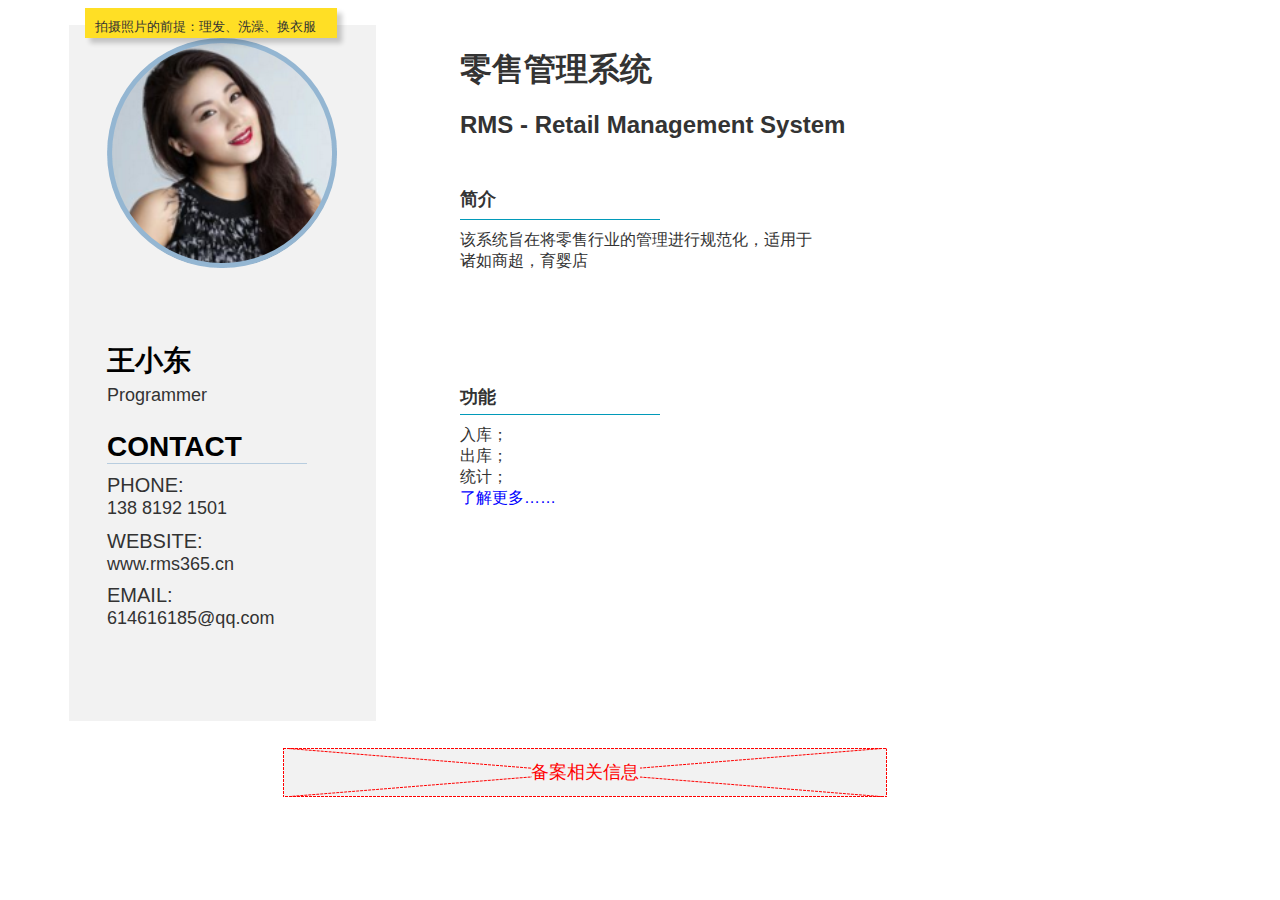
==== rms365主站/index.html @ 16061398 "666" ====
﻿<!DOCTYPE html>
<html>
  <head>
    <title>index</title>
    <meta http-equiv="X-UA-Compatible" content="IE=edge"/>
    <meta http-equiv="content-type" content="text/html; charset=utf-8"/>
    <meta name="apple-mobile-web-app-capable" content="yes"/>
    <link href="resources/css/jquery-ui-themes.css" type="text/css" rel="stylesheet"/>
    <link href="resources/css/axure_rp_page.css" type="text/css" rel="stylesheet"/>
    <link href="data/styles.css" type="text/css" rel="stylesheet"/>
    <link href="files/index/styles.css" type="text/css" rel="stylesheet"/>
    <script src="resources/scripts/jquery-1.7.1.min.js"></script>
    <script src="resources/scripts/jquery-ui-1.8.10.custom.min.js"></script>
    <script src="resources/scripts/axure/axQuery.js"></script>
    <script src="resources/scripts/axure/globals.js"></script>
    <script src="resources/scripts/axutils.js"></script>
    <script src="resources/scripts/axure/annotation.js"></script>
    <script src="resources/scripts/axure/axQuery.std.js"></script>
    <script src="resources/scripts/axure/doc.js"></script>
    <script src="data/document.js"></script>
    <script src="resources/scripts/messagecenter.js"></script>
    <script src="resources/scripts/axure/events.js"></script>
    <script src="resources/scripts/axure/recording.js"></script>
    <script src="resources/scripts/axure/action.js"></script>
    <script src="resources/scripts/axure/expr.js"></script>
    <script src="resources/scripts/axure/geometry.js"></script>
    <script src="resources/scripts/axure/flyout.js"></script>
    <script src="resources/scripts/axure/ie.js"></script>
    <script src="resources/scripts/axure/model.js"></script>
    <script src="resources/scripts/axure/repeater.js"></script>
    <script src="resources/scripts/axure/sto.js"></script>
    <script src="resources/scripts/axure/utils.temp.js"></script>
    <script src="resources/scripts/axure/variables.js"></script>
    <script src="resources/scripts/axure/drag.js"></script>
    <script src="resources/scripts/axure/move.js"></script>
    <script src="resources/scripts/axure/visibility.js"></script>
    <script src="resources/scripts/axure/style.js"></script>
    <script src="resources/scripts/axure/adaptive.js"></script>
    <script src="resources/scripts/axure/tree.js"></script>
    <script src="resources/scripts/axure/init.temp.js"></script>
    <script src="files/index/data.js"></script>
    <script src="resources/scripts/axure/legacy.js"></script>
    <script src="resources/scripts/axure/viewer.js"></script>
    <script src="resources/scripts/axure/math.js"></script>
    <script type="text/javascript">
      $axure.utils.getTransparentGifPath = function() { return 'resources/images/transparent.gif'; };
      $axure.utils.getOtherPath = function() { return 'resources/Other.html'; };
      $axure.utils.getReloadPath = function() { return 'resources/reload.html'; };
    </script>
  </head>
  <body>
    <div id="base" class="">

      <!-- Unnamed (矩形) -->
      <div id="u0" class="ax_default box_2">
        <div id="u0_div" class=""></div>
        <!-- Unnamed () -->
        <div id="u1" class="text" style="display:none; visibility: hidden">
          <p><span></span></p>
        </div>
      </div>

      <!-- Unnamed (图片) -->
      <div id="u2" class="ax_default image">
        <img id="u2_img" class="img " src="images/index/u2.png"/>
        <!-- Unnamed () -->
        <div id="u3" class="text" style="display:none; visibility: hidden">
          <p><span></span></p>
        </div>
      </div>

      <!-- Unnamed (矩形) -->
      <div id="u4" class="ax_default label">
        <div id="u4_div" class=""></div>
        <!-- Unnamed () -->
        <div id="u5" class="text">
          <p><span>王小东</span></p>
        </div>
      </div>

      <!-- Unnamed (矩形) -->
      <div id="u6" class="ax_default label">
        <div id="u6_div" class=""></div>
        <!-- Unnamed () -->
        <div id="u7" class="text">
          <p><span>Programmer</span></p>
        </div>
      </div>

      <!-- Unnamed (矩形) -->
      <div id="u8" class="ax_default label">
        <div id="u8_div" class=""></div>
        <!-- Unnamed () -->
        <div id="u9" class="text">
          <p><span>CONTACT</span></p>
        </div>
      </div>

      <!-- Unnamed (矩形) -->
      <div id="u10" class="ax_default label">
        <div id="u10_div" class=""></div>
        <!-- Unnamed () -->
        <div id="u11" class="text">
          <p><span>PHONE:</span></p>
        </div>
      </div>

      <!-- Unnamed (矩形) -->
      <div id="u12" class="ax_default label">
        <div id="u12_div" class=""></div>
        <!-- Unnamed () -->
        <div id="u13" class="text">
          <p><span>138 8192 1501</span></p>
        </div>
      </div>

      <!-- Unnamed (矩形) -->
      <div id="u14" class="ax_default label">
        <div id="u14_div" class=""></div>
        <!-- Unnamed () -->
        <div id="u15" class="text">
          <p><span>WEBSITE:</span></p>
        </div>
      </div>

      <!-- Unnamed (矩形) -->
      <div id="u16" class="ax_default label">
        <div id="u16_div" class=""></div>
        <!-- Unnamed () -->
        <div id="u17" class="text">
          <p><span>www.rms365.cn</span></p>
        </div>
      </div>

      <!-- Unnamed (矩形) -->
      <div id="u18" class="ax_default label">
        <div id="u18_div" class=""></div>
        <!-- Unnamed () -->
        <div id="u19" class="text">
          <p><span>EMAIL:</span></p>
        </div>
      </div>

      <!-- Unnamed (矩形) -->
      <div id="u20" class="ax_default label">
        <div id="u20_div" class=""></div>
        <!-- Unnamed () -->
        <div id="u21" class="text">
          <p><span>614616185@qq.com</span></p>
        </div>
      </div>

      <!-- Unnamed (水平线) -->
      <div id="u22" class="ax_default line">
        <img id="u22_img" class="img " src="images/index/u22.png"/>
        <!-- Unnamed () -->
        <div id="u23" class="text" style="display:none; visibility: hidden">
          <p><span></span></p>
        </div>
      </div>

      <!-- Unnamed (矩形) -->
      <div id="u24" class="ax_default _一级标题">
        <div id="u24_div" class=""></div>
        <!-- Unnamed () -->
        <div id="u25" class="text">
          <p><span>零售管理系统</span></p>
        </div>
      </div>

      <!-- Unnamed (矩形) -->
      <div id="u26" class="ax_default _二级标题">
        <div id="u26_div" class=""></div>
        <!-- Unnamed () -->
        <div id="u27" class="text">
          <p><span>RMS - Retail Management System</span></p>
        </div>
      </div>

      <!-- Unnamed (矩形) -->
      <div id="u28" class="ax_default _三级标题">
        <div id="u28_div" class=""></div>
        <!-- Unnamed () -->
        <div id="u29" class="text">
          <p><span>简介</span></p>
        </div>
      </div>

      <!-- Unnamed (矩形) -->
      <div id="u30" class="ax_default _文本段落">
        <div id="u30_div" class=""></div>
        <!-- Unnamed () -->
        <div id="u31" class="text">
          <p><span>该系统旨在将零售行业的管理进行规范化，适用于诸如商超，育婴店</span></p>
        </div>
      </div>

      <!-- Unnamed (水平线) -->
      <div id="u32" class="ax_default line">
        <img id="u32_img" class="img " src="images/index/u32.png"/>
        <!-- Unnamed () -->
        <div id="u33" class="text" style="display:none; visibility: hidden">
          <p><span></span></p>
        </div>
      </div>

      <!-- Unnamed (矩形) -->
      <div id="u34" class="ax_default _三级标题">
        <div id="u34_div" class=""></div>
        <!-- Unnamed () -->
        <div id="u35" class="text">
          <p><span>功能</span></p>
        </div>
      </div>

      <!-- Unnamed (水平线) -->
      <div id="u36" class="ax_default line">
        <img id="u36_img" class="img " src="images/index/u32.png"/>
        <!-- Unnamed () -->
        <div id="u37" class="text" style="display:none; visibility: hidden">
          <p><span></span></p>
        </div>
      </div>

      <!-- Unnamed (矩形) -->
      <div id="u38" class="ax_default _文本段落">
        <div id="u38_div" class=""></div>
        <!-- Unnamed () -->
        <div id="u39" class="text">
          <p><span>入库；</span></p><p><span>出库；</span></p><p><span>统计；</span></p><p><a id="u40" class="link"><span style="color:#0000FF;">了解更多……</span></a></p>
        </div>
      </div>

      <!-- Unnamed (占位符) -->
      <div id="u41" class="ax_default placeholder">
        <img id="u41_img" class="img " src="images/index/u41.png"/>
        <!-- Unnamed () -->
        <div id="u42" class="text">
          <p><span>备案相关信息</span></p>
        </div>
      </div>

      <!-- Unnamed (矩形) -->
      <div id="u43" class="ax_default sticky_1">
        <div id="u43_div" class=""></div>
        <!-- Unnamed () -->
        <div id="u44" class="text">
          <p><span>拍摄照片的前提：理发、洗澡、换衣服</span></p>
        </div>
      </div>
    </div>
  </body>
</html>
---- rms365主站/resources/css/axure_rp_page.css ----
﻿/* so the window resize fires within a frame in IE7 */
html, body {
    height: 100%;
}

a {
    color: inherit;
}

p {
    margin: 0px;
    text-rendering: optimizeLegibility;
    font-feature-settings: "kern" 1;
    -webkit-font-feature-settings: "kern";
    -moz-font-feature-settings: "kern";
    -moz-font-feature-settings: "kern=1";
    font-kerning: normal;
}

iframe {
    background: #FFFFFF;
}

/* to match IE with C, FF */
input {
    padding: 1px 0px 1px 0px;
    box-sizing: border-box;
    -moz-box-sizing: border-box;
}

textarea {
    margin: 0px;
    box-sizing: border-box;
    -moz-box-sizing: border-box;
}

div.intcases {
    font-family: arial; 
    font-size: 12px;
    text-align:left; 
    border:1px solid #AAA; 
    background:#FFF none repeat scroll 0% 0%; 
    z-index:9999; 
    visibility:hidden; 
    position:absolute;
    padding: 0px;
    border-radius: 3px;
    white-space: nowrap;
}

div.intcaselink {
    cursor: pointer;
    padding: 3px 8px 3px 8px;
    margin: 5px;
    background:#EEE none repeat scroll 0% 0%; 
    border:1px solid #AAA;
    border-radius: 3px;
}

div.refpageimage {
    position: absolute;
    left: 0px;
    top: 0px;
    font-size: 0px;
    width: 16px;
    height: 16px;
    cursor: pointer;
    background-image: url(images/newwindow.gif);
    background-repeat: no-repeat;
}

div.annnoteimage {
    position: absolute;
    left: 0px;
    top: 0px;
    font-size: 0px;
    /*width: 16px;
    height: 12px;*/
    cursor: help;
    /*background-image: url(images/note.gif);*/
    /*background-repeat: no-repeat;*/
    width: 13px;
    height: 12px;
    padding-top: 1px;
    text-align: center;
    background-color: #138CDD;
    -moz-box-shadow: 1px 1px 3px #aaa;
    -webkit-box-shadow: 1px 1px 3px #aaa;
    box-shadow: 1px 1px 3px #aaa;
}

div.annnoteline {
    display: inline-block;
    width: 9px;
    height: 1px;
    border-bottom: 1px solid white;
    margin-top: 1px;
}

div.annnotelabel {
    position: absolute;
    left: 0px;
    top: 0px;
    font-family: Helvetica,Arial;
    font-size: 10px;
    /*border: 1px solid rgb(166,221,242);*/
    cursor: help;
    /*background:rgb(0,157,217) none repeat scroll 0% 0%;*/ 
    padding: 1px 3px 1px 3px;
    white-space: nowrap;
    color: white;
    
    background-color: #138CDD;
    -moz-box-shadow: 1px 1px 3px #aaa;
    -webkit-box-shadow: 1px 1px 3px #aaa;
    box-shadow: 1px 1px 3px #aaa;
}

.annotation {
    font-size: 12px;
    padding-left: 2px;
    margin-bottom: 5px;
}

.annotationName {
    /*font-size: 13px;
    font-weight: bold;
    margin-bottom: 3px;
    white-space: nowrap;*/

    font-family: 'Trebuchet MS';
    font-size: 14px;
    font-weight: bold;
    margin-bottom: 5px;
    white-space: nowrap;
}

.annotationValue {
    font-family: Arial, Helvetica, Sans-Serif;
    font-size: 12px;
    color: #4a4a4a;
    line-height: 21px;
    margin-bottom: 20px;
}

.noteLink {
    text-decoration: inherit;
    color: inherit;
}

.noteLink:hover {
    background-color: white;
}

/* this is a fix for the issue where dialogs jump around and takes the text-align from the body */
.dialogFix {
    position:absolute;
    text-align:left;
    border: 1px solid #8f949a;
}


@keyframes pulsate {
  from {
    box-shadow: 0 0 10px #15d6ba;
  }
  to {
    box-shadow: 0 0 20px #15d6ba;
  }
}

@-webkit-keyframes pulsate {
  from {
    -webkit-box-shadow: 0 0 10px #15d6ba;
    box-shadow: 0 0 10px #15d6ba;
  }
  to {
    -webkit-box-shadow: 0 0 20px #15d6ba;
    box-shadow: 0 0 20px #15d6ba;
  }
}
 
@-moz-keyframes pulsate {
  from {
    -moz-box-shadow: 0 0 10px #15d6ba;
    box-shadow: 0 0 10px #15d6ba;
  }
  to {
    -moz-box-shadow: 0 0 20px #15d6ba;
    box-shadow: 0 0 20px #15d6ba;
  }
}

.legacyPulsateBorder {
    /*border: 5px solid #15d6ba;
    margin: -5px;*/
    -moz-box-shadow: 0 0 10px 3px #15d6ba;
    box-shadow: 0 0 10px 3px #15d6ba;
}

.pulsateBorder {
  animation-name: pulsate;
  animation-timing-function: ease-in-out;
  animation-duration: 0.9s;
  animation-iteration-count: infinite;
  animation-direction: alternate;
  
  -webkit-animation-name: pulsate;
  -webkit-animation-timing-function: ease-in-out;
  -webkit-animation-duration: 0.9s;
  -webkit-animation-iteration-count: infinite;
  -webkit-animation-direction: alternate;

  -moz-animation-name: pulsate;
  -moz-animation-timing-function: ease-in-out;
  -moz-animation-duration: 0.9s;
  -moz-animation-iteration-count: infinite;
  -moz-animation-direction: alternate;
}

.ax_default_hidden, .ax_default_unplaced{
    display: none;
    visibility: hidden;
}

.widgetNoteSelected {
    -moz-box-shadow: 0 0 10px 3px #138CDD;
    box-shadow: 0 0 10px 3px #138CDD;
    /*-moz-box-shadow: 0 0 20px #3915d6;
    box-shadow: 0 0 20px #3915d6;*/
    /*border: 3px solid #3915d6;*/
    /*margin: -3px;*/
}


.singleImg {
    display: none;
    visibility: hidden;
}
---- rms365主站/data/styles.css ----
﻿.ax_default {
  font-family:'Arial';
  font-weight:400;
  font-style:normal;
  font-size:13px;
  color:#333333;
  text-align:center;
  line-height:normal;
}
.box_1 {
}
.box_2 {
}
.ellipse {
}
.image {
}
.placeholder {
}
.link_button {
  color:#169BD5;
}
._一级标题 {
  font-family:'Arial';
  font-weight:bold;
  font-style:normal;
  font-size:32px;
  text-align:left;
}
._二级标题 {
  font-family:'Arial';
  font-weight:bold;
  font-style:normal;
  font-size:24px;
  text-align:left;
}
._三级标题 {
  font-family:'Arial';
  font-weight:bold;
  font-style:normal;
  font-size:18px;
  text-align:left;
}
._四级标题 {
  font-family:'Arial';
  font-weight:bold;
  font-style:normal;
  font-size:14px;
  text-align:left;
}
._五级标题 {
  font-family:'Arial';
  font-weight:bold;
  font-style:normal;
  text-align:left;
}
._六级标题 {
  font-family:'Arial';
  font-weight:bold;
  font-style:normal;
  font-size:10px;
  text-align:left;
}
.label {
  font-size:14px;
  text-align:left;
}
._文本段落 {
  text-align:left;
}
._文本链接 {
  color:#0000FF;
}
._鼠标悬停文本链接时 {
}
._鼠标按下文本链接时 {
}
._自由编辑 {
}
.connector {
}
.line {
}
.sticky_1 {
  text-align:left;
}
.flow_shape {
}
---- rms365主站/files/index/styles.css ----
﻿body {
  margin:0px;
  background-image:none;
  position:static;
  left:auto;
  width:887px;
  margin-left:0;
  margin-right:0;
  text-align:left;
}
#base {
  position:absolute;
  z-index:0;
}
#u0_div {
  position:absolute;
  left:0px;
  top:0px;
  width:307px;
  height:696px;
  background:inherit;
  background-color:rgba(242, 242, 242, 1);
  border:none;
  border-radius:0px;
  -moz-box-shadow:none;
  -webkit-box-shadow:none;
  box-shadow:none;
}
#u0 {
  position:absolute;
  left:69px;
  top:25px;
  width:307px;
  height:696px;
}
#u1 {
  position:absolute;
  left:2px;
  top:340px;
  width:303px;
  visibility:hidden;
  word-wrap:break-word;
}
#u2_img {
  position:absolute;
  left:0px;
  top:0px;
  width:230px;
  height:230px;
}
#u2 {
  position:absolute;
  left:107px;
  top:38px;
  width:230px;
  height:230px;
}
#u3 {
  position:absolute;
  left:2px;
  top:107px;
  width:226px;
  visibility:hidden;
  word-wrap:break-word;
}
#u4_div {
  position:absolute;
  left:0px;
  top:0px;
  width:85px;
  height:33px;
  background:inherit;
  background-color:rgba(255, 255, 255, 0);
  border:none;
  border-radius:0px;
  -moz-box-shadow:none;
  -webkit-box-shadow:none;
  box-shadow:none;
  font-family:'Arial Bold', 'Arial';
  font-weight:700;
  font-style:normal;
  font-size:28px;
  color:#000000;
}
#u4 {
  position:absolute;
  left:107px;
  top:342px;
  width:85px;
  height:33px;
  font-family:'Arial Bold', 'Arial';
  font-weight:700;
  font-style:normal;
  font-size:28px;
  color:#000000;
}
#u5 {
  position:absolute;
  left:0px;
  top:0px;
  width:85px;
  white-space:nowrap;
}
#u6_div {
  position:absolute;
  left:0px;
  top:0px;
  width:99px;
  height:22px;
  background:inherit;
  background-color:rgba(255, 255, 255, 0);
  border:none;
  border-radius:0px;
  -moz-box-shadow:none;
  -webkit-box-shadow:none;
  box-shadow:none;
  font-size:18px;
}
#u6 {
  position:absolute;
  left:107px;
  top:385px;
  width:99px;
  height:22px;
  font-size:18px;
}
#u7 {
  position:absolute;
  left:0px;
  top:0px;
  width:99px;
  white-space:nowrap;
}
#u8_div {
  position:absolute;
  left:0px;
  top:0px;
  width:135px;
  height:33px;
  background:inherit;
  background-color:rgba(255, 255, 255, 0);
  border:none;
  border-radius:0px;
  -moz-box-shadow:none;
  -webkit-box-shadow:none;
  box-shadow:none;
  font-family:'Arial Bold', 'Arial';
  font-weight:700;
  font-style:normal;
  font-size:28px;
  color:#000000;
}
#u8 {
  position:absolute;
  left:107px;
  top:431px;
  width:135px;
  height:33px;
  font-family:'Arial Bold', 'Arial';
  font-weight:700;
  font-style:normal;
  font-size:28px;
  color:#000000;
}
#u9 {
  position:absolute;
  left:0px;
  top:0px;
  width:135px;
  white-space:nowrap;
}
#u10_div {
  position:absolute;
  left:0px;
  top:0px;
  width:75px;
  height:24px;
  background:inherit;
  background-color:rgba(255, 255, 255, 0);
  border:none;
  border-radius:0px;
  -moz-box-shadow:none;
  -webkit-box-shadow:none;
  box-shadow:none;
  font-size:20px;
}
#u10 {
  position:absolute;
  left:107px;
  top:474px;
  width:75px;
  height:24px;
  font-size:20px;
}
#u11 {
  position:absolute;
  left:0px;
  top:0px;
  width:75px;
  white-space:nowrap;
}
#u12_div {
  position:absolute;
  left:0px;
  top:0px;
  width:121px;
  height:22px;
  background:inherit;
  background-color:rgba(255, 255, 255, 0);
  border:none;
  border-radius:0px;
  -moz-box-shadow:none;
  -webkit-box-shadow:none;
  box-shadow:none;
  font-size:18px;
}
#u12 {
  position:absolute;
  left:107px;
  top:498px;
  width:121px;
  height:22px;
  font-size:18px;
}
#u13 {
  position:absolute;
  left:0px;
  top:0px;
  width:121px;
  white-space:nowrap;
}
#u14_div {
  position:absolute;
  left:0px;
  top:0px;
  width:96px;
  height:24px;
  background:inherit;
  background-color:rgba(255, 255, 255, 0);
  border:none;
  border-radius:0px;
  -moz-box-shadow:none;
  -webkit-box-shadow:none;
  box-shadow:none;
  font-size:20px;
}
#u14 {
  position:absolute;
  left:107px;
  top:530px;
  width:96px;
  height:24px;
  font-size:20px;
}
#u15 {
  position:absolute;
  left:0px;
  top:0px;
  width:96px;
  white-space:nowrap;
}
#u16_div {
  position:absolute;
  left:0px;
  top:0px;
  width:127px;
  height:22px;
  background:inherit;
  background-color:rgba(255, 255, 255, 0);
  border:none;
  border-radius:0px;
  -moz-box-shadow:none;
  -webkit-box-shadow:none;
  box-shadow:none;
  font-size:18px;
}
#u16 {
  position:absolute;
  left:107px;
  top:554px;
  width:127px;
  height:22px;
  font-size:18px;
}
#u17 {
  position:absolute;
  left:0px;
  top:0px;
  width:127px;
  white-space:nowrap;
}
#u18_div {
  position:absolute;
  left:0px;
  top:0px;
  width:67px;
  height:24px;
  background:inherit;
  background-color:rgba(255, 255, 255, 0);
  border:none;
  border-radius:0px;
  -moz-box-shadow:none;
  -webkit-box-shadow:none;
  box-shadow:none;
  font-size:20px;
}
#u18 {
  position:absolute;
  left:107px;
  top:584px;
  width:67px;
  height:24px;
  font-size:20px;
}
#u19 {
  position:absolute;
  left:0px;
  top:0px;
  width:67px;
  white-space:nowrap;
}
#u20_div {
  position:absolute;
  left:0px;
  top:0px;
  width:167px;
  height:22px;
  background:inherit;
  background-color:rgba(255, 255, 255, 0);
  border:none;
  border-radius:0px;
  -moz-box-shadow:none;
  -webkit-box-shadow:none;
  box-shadow:none;
  font-size:18px;
}
#u20 {
  position:absolute;
  left:107px;
  top:608px;
  width:167px;
  height:22px;
  font-size:18px;
}
#u21 {
  position:absolute;
  left:0px;
  top:0px;
  width:167px;
  white-space:nowrap;
}
#u22_img {
  position:absolute;
  left:0px;
  top:0px;
  width:201px;
  height:2px;
}
#u22 {
  position:absolute;
  left:107px;
  top:463px;
  width:200px;
  height:1px;
}
#u23 {
  position:absolute;
  left:2px;
  top:-8px;
  width:196px;
  visibility:hidden;
  word-wrap:break-word;
}
#u24_div {
  position:absolute;
  left:0px;
  top:0px;
  width:193px;
  height:37px;
  background:inherit;
  background-color:rgba(255, 255, 255, 0);
  border:none;
  border-radius:0px;
  -moz-box-shadow:none;
  -webkit-box-shadow:none;
  box-shadow:none;
  font-family:'Arial Bold', 'Arial';
  font-weight:700;
  font-style:normal;
}
#u24 {
  position:absolute;
  left:460px;
  top:48px;
  width:193px;
  height:37px;
  font-family:'Arial Bold', 'Arial';
  font-weight:700;
  font-style:normal;
}
#u25 {
  position:absolute;
  left:0px;
  top:0px;
  width:193px;
  white-space:nowrap;
}
#u26_div {
  position:absolute;
  left:0px;
  top:0px;
  width:387px;
  height:28px;
  background:inherit;
  background-color:rgba(255, 255, 255, 0);
  border:none;
  border-radius:0px;
  -moz-box-shadow:none;
  -webkit-box-shadow:none;
  box-shadow:none;
  font-family:'Arial Bold', 'Arial';
  font-weight:700;
  font-style:normal;
}
#u26 {
  position:absolute;
  left:460px;
  top:111px;
  width:387px;
  height:28px;
  font-family:'Arial Bold', 'Arial';
  font-weight:700;
  font-style:normal;
}
#u27 {
  position:absolute;
  left:0px;
  top:0px;
  width:387px;
  white-space:nowrap;
}
#u28_div {
  position:absolute;
  left:0px;
  top:0px;
  width:37px;
  height:22px;
  background:inherit;
  background-color:rgba(255, 255, 255, 0);
  border:none;
  border-radius:0px;
  -moz-box-shadow:none;
  -webkit-box-shadow:none;
  box-shadow:none;
  font-family:'Arial Bold', 'Arial';
  font-weight:700;
  font-style:normal;
}
#u28 {
  position:absolute;
  left:460px;
  top:187px;
  width:37px;
  height:22px;
  font-family:'Arial Bold', 'Arial';
  font-weight:700;
  font-style:normal;
}
#u29 {
  position:absolute;
  left:0px;
  top:0px;
  width:37px;
  white-space:nowrap;
}
#u30_div {
  position:absolute;
  left:0px;
  top:0px;
  width:355px;
  height:145px;
  background:inherit;
  background-color:rgba(255, 255, 255, 0);
  border:none;
  border-radius:0px;
  -moz-box-shadow:none;
  -webkit-box-shadow:none;
  box-shadow:none;
  font-size:16px;
}
#u30 {
  position:absolute;
  left:460px;
  top:230px;
  width:355px;
  height:145px;
  font-size:16px;
}
#u31 {
  position:absolute;
  left:0px;
  top:0px;
  width:355px;
  word-wrap:break-word;
}
#u32_img {
  position:absolute;
  left:0px;
  top:0px;
  width:201px;
  height:2px;
}
#u32 {
  position:absolute;
  left:460px;
  top:219px;
  width:200px;
  height:1px;
}
#u33 {
  position:absolute;
  left:2px;
  top:-8px;
  width:196px;
  visibility:hidden;
  word-wrap:break-word;
}
#u34_div {
  position:absolute;
  left:0px;
  top:0px;
  width:37px;
  height:22px;
  background:inherit;
  background-color:rgba(255, 255, 255, 0);
  border:none;
  border-radius:0px;
  -moz-box-shadow:none;
  -webkit-box-shadow:none;
  box-shadow:none;
  font-family:'Arial Bold', 'Arial';
  font-weight:700;
  font-style:normal;
}
#u34 {
  position:absolute;
  left:460px;
  top:385px;
  width:37px;
  height:22px;
  font-family:'Arial Bold', 'Arial';
  font-weight:700;
  font-style:normal;
}
#u35 {
  position:absolute;
  left:0px;
  top:0px;
  width:37px;
  white-space:nowrap;
}
#u36_img {
  position:absolute;
  left:0px;
  top:0px;
  width:201px;
  height:2px;
}
#u36 {
  position:absolute;
  left:460px;
  top:414px;
  width:200px;
  height:1px;
}
#u37 {
  position:absolute;
  left:2px;
  top:-8px;
  width:196px;
  visibility:hidden;
  word-wrap:break-word;
}
#u38_div {
  position:absolute;
  left:0px;
  top:0px;
  width:355px;
  height:145px;
  background:inherit;
  background-color:rgba(255, 255, 255, 0);
  border:none;
  border-radius:0px;
  -moz-box-shadow:none;
  -webkit-box-shadow:none;
  box-shadow:none;
  font-size:16px;
}
#u38 {
  position:absolute;
  left:460px;
  top:425px;
  width:355px;
  height:145px;
  font-size:16px;
}
#u39 {
  position:absolute;
  left:0px;
  top:0px;
  width:355px;
  word-wrap:break-word;
}
#u41_img {
  position:absolute;
  left:0px;
  top:0px;
  width:605px;
  height:50px;
}
#u41 {
  position:absolute;
  left:283px;
  top:748px;
  width:604px;
  height:49px;
  font-size:18px;
  color:#FF0000;
}
#u42 {
  position:absolute;
  left:2px;
  top:14px;
  width:600px;
  word-wrap:break-word;
}
#u43_div {
  position:absolute;
  left:0px;
  top:0px;
  width:252px;
  height:30px;
  background:inherit;
  background-color:rgba(255, 223, 37, 1);
  border:none;
  border-radius:0px;
  -moz-box-shadow:5px 5px 5px rgba(0, 0, 0, 0.2);
  -webkit-box-shadow:5px 5px 5px rgba(0, 0, 0, 0.2);
  box-shadow:5px 5px 5px rgba(0, 0, 0, 0.2);
}
#u43 {
  position:absolute;
  left:85px;
  top:8px;
  width:252px;
  height:30px;
}
#u44 {
  position:absolute;
  left:10px;
  top:10px;
  width:232px;
  word-wrap:break-word;
}
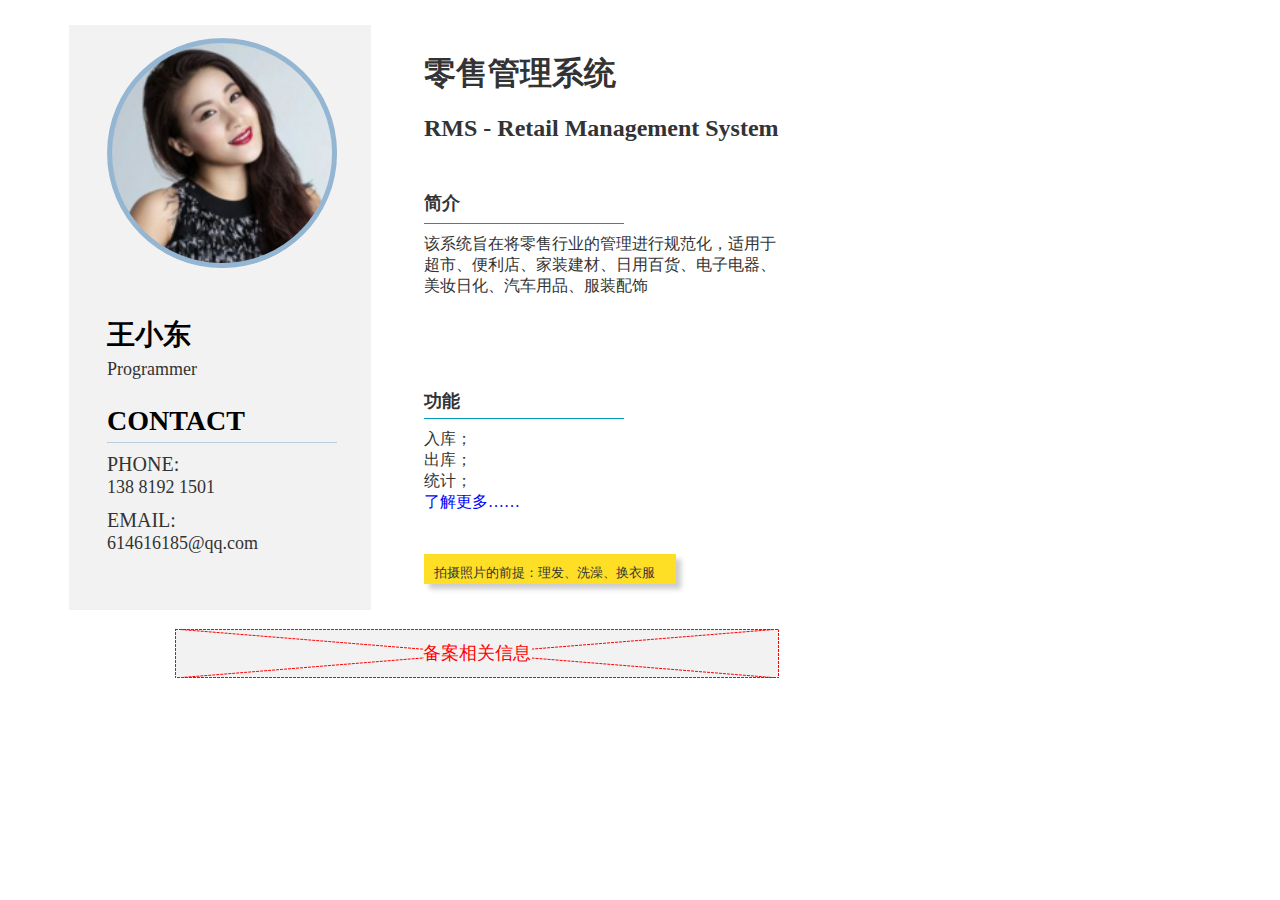
==== commit 8f826f1a: "重新修改一下" ====
--- a/rms365主站/index.html
+++ b/rms365主站/index.html
@@ -119,7 +119,7 @@
         <div id="u14_div" class=""></div>
         <!-- Unnamed () -->
         <div id="u15" class="text">
-          <p><span>WEBSITE:</span></p>
+          <p><span>EMAIL:</span></p>
         </div>
       </div>
 
@@ -128,76 +128,76 @@
         <div id="u16_div" class=""></div>
         <!-- Unnamed () -->
         <div id="u17" class="text">
-          <p><span>www.rms365.cn</span></p>
-        </div>
-      </div>
-
-      <!-- Unnamed (矩形) -->
-      <div id="u18" class="ax_default label">
-        <div id="u18_div" class=""></div>
-        <!-- Unnamed () -->
-        <div id="u19" class="text">
-          <p><span>EMAIL:</span></p>
-        </div>
-      </div>
-
-      <!-- Unnamed (矩形) -->
-      <div id="u20" class="ax_default label">
+          <p><span>614616185@qq.com</span></p>
+        </div>
+      </div>
+
+      <!-- Unnamed (水平线) -->
+      <div id="u18" class="ax_default line">
+        <img id="u18_img" class="img " src="images/index/u18.png"/>
+        <!-- Unnamed () -->
+        <div id="u19" class="text" style="display:none; visibility: hidden">
+          <p><span></span></p>
+        </div>
+      </div>
+
+      <!-- Unnamed (矩形) -->
+      <div id="u20" class="ax_default _一级标题">
         <div id="u20_div" class=""></div>
         <!-- Unnamed () -->
         <div id="u21" class="text">
-          <p><span>614616185@qq.com</span></p>
+          <p><span>零售管理系统</span></p>
+        </div>
+      </div>
+
+      <!-- Unnamed (矩形) -->
+      <div id="u22" class="ax_default _二级标题">
+        <div id="u22_div" class=""></div>
+        <!-- Unnamed () -->
+        <div id="u23" class="text">
+          <p><span>RMS - Retail Management System</span></p>
+        </div>
+      </div>
+
+      <!-- Unnamed (矩形) -->
+      <div id="u24" class="ax_default _三级标题">
+        <div id="u24_div" class=""></div>
+        <!-- Unnamed () -->
+        <div id="u25" class="text">
+          <p><span>简介</span></p>
+        </div>
+      </div>
+
+      <!-- Unnamed (矩形) -->
+      <div id="u26" class="ax_default _文本段落">
+        <div id="u26_div" class=""></div>
+        <!-- Unnamed () -->
+        <div id="u27" class="text">
+          <p><span>该系统旨在将零售行业的管理进行规范化，适用于超市、便利店、家装建材、日用百货、电子电器、美妆日化、汽车用品、服装配饰</span></p>
         </div>
       </div>
 
       <!-- Unnamed (水平线) -->
-      <div id="u22" class="ax_default line">
-        <img id="u22_img" class="img " src="images/index/u22.png"/>
-        <!-- Unnamed () -->
-        <div id="u23" class="text" style="display:none; visibility: hidden">
-          <p><span></span></p>
-        </div>
-      </div>
-
-      <!-- Unnamed (矩形) -->
-      <div id="u24" class="ax_default _一级标题">
-        <div id="u24_div" class=""></div>
-        <!-- Unnamed () -->
-        <div id="u25" class="text">
-          <p><span>零售管理系统</span></p>
-        </div>
-      </div>
-
-      <!-- Unnamed (矩形) -->
-      <div id="u26" class="ax_default _二级标题">
-        <div id="u26_div" class=""></div>
-        <!-- Unnamed () -->
-        <div id="u27" class="text">
-          <p><span>RMS - Retail Management System</span></p>
-        </div>
-      </div>
-
-      <!-- Unnamed (矩形) -->
-      <div id="u28" class="ax_default _三级标题">
-        <div id="u28_div" class=""></div>
-        <!-- Unnamed () -->
-        <div id="u29" class="text">
-          <p><span>简介</span></p>
-        </div>
-      </div>
-
-      <!-- Unnamed (矩形) -->
-      <div id="u30" class="ax_default _文本段落">
+      <div id="u28" class="ax_default line">
+        <img id="u28_img" class="img " src="images/index/u28.png"/>
+        <!-- Unnamed () -->
+        <div id="u29" class="text" style="display:none; visibility: hidden">
+          <p><span></span></p>
+        </div>
+      </div>
+
+      <!-- Unnamed (矩形) -->
+      <div id="u30" class="ax_default _三级标题">
         <div id="u30_div" class=""></div>
         <!-- Unnamed () -->
         <div id="u31" class="text">
-          <p><span>该系统旨在将零售行业的管理进行规范化，适用于诸如商超，育婴店</span></p>
+          <p><span>功能</span></p>
         </div>
       </div>
 
       <!-- Unnamed (水平线) -->
       <div id="u32" class="ax_default line">
-        <img id="u32_img" class="img " src="images/index/u32.png"/>
+        <img id="u32_img" class="img " src="images/index/u28.png"/>
         <!-- Unnamed () -->
         <div id="u33" class="text" style="display:none; visibility: hidden">
           <p><span></span></p>
@@ -205,46 +205,28 @@
       </div>
 
       <!-- Unnamed (矩形) -->
-      <div id="u34" class="ax_default _三级标题">
+      <div id="u34" class="ax_default _文本段落">
         <div id="u34_div" class=""></div>
         <!-- Unnamed () -->
         <div id="u35" class="text">
-          <p><span>功能</span></p>
-        </div>
-      </div>
-
-      <!-- Unnamed (水平线) -->
-      <div id="u36" class="ax_default line">
-        <img id="u36_img" class="img " src="images/index/u32.png"/>
-        <!-- Unnamed () -->
-        <div id="u37" class="text" style="display:none; visibility: hidden">
-          <p><span></span></p>
-        </div>
-      </div>
-
-      <!-- Unnamed (矩形) -->
-      <div id="u38" class="ax_default _文本段落">
-        <div id="u38_div" class=""></div>
-        <!-- Unnamed () -->
-        <div id="u39" class="text">
-          <p><span>入库；</span></p><p><span>出库；</span></p><p><span>统计；</span></p><p><a id="u40" class="link"><span style="color:#0000FF;">了解更多……</span></a></p>
+          <p><span>入库；</span></p><p><span>出库；</span></p><p><span>统计；</span></p><p><a id="u36" class="link"><span style="color:#0000FF;">了解更多……</span></a></p>
         </div>
       </div>
 
       <!-- Unnamed (占位符) -->
-      <div id="u41" class="ax_default placeholder">
-        <img id="u41_img" class="img " src="images/index/u41.png"/>
-        <!-- Unnamed () -->
-        <div id="u42" class="text">
+      <div id="u37" class="ax_default placeholder">
+        <img id="u37_img" class="img " src="images/index/u37.png"/>
+        <!-- Unnamed () -->
+        <div id="u38" class="text">
           <p><span>备案相关信息</span></p>
         </div>
       </div>
 
       <!-- Unnamed (矩形) -->
-      <div id="u43" class="ax_default sticky_1">
-        <div id="u43_div" class=""></div>
-        <!-- Unnamed () -->
-        <div id="u44" class="text">
+      <div id="u39" class="ax_default sticky_1">
+        <div id="u39_div" class=""></div>
+        <!-- Unnamed () -->
+        <div id="u40" class="text">
           <p><span>拍摄照片的前提：理发、洗澡、换衣服</span></p>
         </div>
       </div>
--- a/rms365主站/files/index/styles.css
+++ b/rms365主站/files/index/styles.css
@@ -3,7 +3,7 @@
   background-image:none;
   position:static;
   left:auto;
-  width:887px;
+  width:828px;
   margin-left:0;
   margin-right:0;
   text-align:left;
@@ -16,8 +16,8 @@
   position:absolute;
   left:0px;
   top:0px;
-  width:307px;
-  height:696px;
+  width:302px;
+  height:585px;
   background:inherit;
   background-color:rgba(242, 242, 242, 1);
   border:none;
@@ -25,19 +25,25 @@
   -moz-box-shadow:none;
   -webkit-box-shadow:none;
   box-shadow:none;
+  font-family:'Tahoma';
+  font-weight:400;
+  font-style:normal;
 }
 #u0 {
   position:absolute;
   left:69px;
   top:25px;
-  width:307px;
-  height:696px;
+  width:302px;
+  height:585px;
+  font-family:'Tahoma';
+  font-weight:400;
+  font-style:normal;
 }
 #u1 {
   position:absolute;
   left:2px;
-  top:340px;
-  width:303px;
+  top:284px;
+  width:298px;
   visibility:hidden;
   word-wrap:break-word;
 }
@@ -54,6 +60,9 @@
   top:38px;
   width:230px;
   height:230px;
+  font-family:'Tahoma';
+  font-weight:400;
+  font-style:normal;
 }
 #u3 {
   position:absolute;
@@ -68,15 +77,15 @@
   left:0px;
   top:0px;
   width:85px;
-  height:33px;
-  background:inherit;
-  background-color:rgba(255, 255, 255, 0);
-  border:none;
-  border-radius:0px;
-  -moz-box-shadow:none;
-  -webkit-box-shadow:none;
-  box-shadow:none;
-  font-family:'Arial Bold', 'Arial';
+  height:34px;
+  background:inherit;
+  background-color:rgba(255, 255, 255, 0);
+  border:none;
+  border-radius:0px;
+  -moz-box-shadow:none;
+  -webkit-box-shadow:none;
+  box-shadow:none;
+  font-family:'Tahoma Bold', 'Tahoma';
   font-weight:700;
   font-style:normal;
   font-size:28px;
@@ -85,10 +94,10 @@
 #u4 {
   position:absolute;
   left:107px;
-  top:342px;
+  top:316px;
   width:85px;
-  height:33px;
-  font-family:'Arial Bold', 'Arial';
+  height:34px;
+  font-family:'Tahoma Bold', 'Tahoma';
   font-weight:700;
   font-style:normal;
   font-size:28px;
@@ -105,46 +114,52 @@
   position:absolute;
   left:0px;
   top:0px;
-  width:99px;
-  height:22px;
-  background:inherit;
-  background-color:rgba(255, 255, 255, 0);
-  border:none;
-  border-radius:0px;
-  -moz-box-shadow:none;
-  -webkit-box-shadow:none;
-  box-shadow:none;
+  width:97px;
+  height:22px;
+  background:inherit;
+  background-color:rgba(255, 255, 255, 0);
+  border:none;
+  border-radius:0px;
+  -moz-box-shadow:none;
+  -webkit-box-shadow:none;
+  box-shadow:none;
+  font-family:'Tahoma';
+  font-weight:400;
+  font-style:normal;
   font-size:18px;
 }
 #u6 {
   position:absolute;
   left:107px;
-  top:385px;
-  width:99px;
-  height:22px;
+  top:359px;
+  width:97px;
+  height:22px;
+  font-family:'Tahoma';
+  font-weight:400;
+  font-style:normal;
   font-size:18px;
 }
 #u7 {
   position:absolute;
   left:0px;
   top:0px;
-  width:99px;
+  width:97px;
   white-space:nowrap;
 }
 #u8_div {
   position:absolute;
   left:0px;
   top:0px;
-  width:135px;
-  height:33px;
-  background:inherit;
-  background-color:rgba(255, 255, 255, 0);
-  border:none;
-  border-radius:0px;
-  -moz-box-shadow:none;
-  -webkit-box-shadow:none;
-  box-shadow:none;
-  font-family:'Arial Bold', 'Arial';
+  width:136px;
+  height:34px;
+  background:inherit;
+  background-color:rgba(255, 255, 255, 0);
+  border:none;
+  border-radius:0px;
+  -moz-box-shadow:none;
+  -webkit-box-shadow:none;
+  box-shadow:none;
+  font-family:'Tahoma Bold', 'Tahoma';
   font-weight:700;
   font-style:normal;
   font-size:28px;
@@ -153,10 +168,10 @@
 #u8 {
   position:absolute;
   left:107px;
-  top:431px;
-  width:135px;
-  height:33px;
-  font-family:'Arial Bold', 'Arial';
+  top:405px;
+  width:136px;
+  height:34px;
+  font-family:'Tahoma Bold', 'Tahoma';
   font-weight:700;
   font-style:normal;
   font-size:28px;
@@ -166,14 +181,14 @@
   position:absolute;
   left:0px;
   top:0px;
-  width:135px;
+  width:136px;
   white-space:nowrap;
 }
 #u10_div {
   position:absolute;
   left:0px;
   top:0px;
-  width:75px;
+  width:71px;
   height:24px;
   background:inherit;
   background-color:rgba(255, 255, 255, 0);
@@ -182,58 +197,70 @@
   -moz-box-shadow:none;
   -webkit-box-shadow:none;
   box-shadow:none;
+  font-family:'Tahoma';
+  font-weight:400;
+  font-style:normal;
   font-size:20px;
 }
 #u10 {
   position:absolute;
   left:107px;
-  top:474px;
-  width:75px;
+  top:453px;
+  width:71px;
   height:24px;
+  font-family:'Tahoma';
+  font-weight:400;
+  font-style:normal;
   font-size:20px;
 }
 #u11 {
   position:absolute;
   left:0px;
   top:0px;
-  width:75px;
+  width:71px;
   white-space:nowrap;
 }
 #u12_div {
   position:absolute;
   left:0px;
   top:0px;
-  width:121px;
-  height:22px;
-  background:inherit;
-  background-color:rgba(255, 255, 255, 0);
-  border:none;
-  border-radius:0px;
-  -moz-box-shadow:none;
-  -webkit-box-shadow:none;
-  box-shadow:none;
+  width:123px;
+  height:22px;
+  background:inherit;
+  background-color:rgba(255, 255, 255, 0);
+  border:none;
+  border-radius:0px;
+  -moz-box-shadow:none;
+  -webkit-box-shadow:none;
+  box-shadow:none;
+  font-family:'Tahoma';
+  font-weight:400;
+  font-style:normal;
   font-size:18px;
 }
 #u12 {
   position:absolute;
   left:107px;
-  top:498px;
-  width:121px;
-  height:22px;
+  top:477px;
+  width:123px;
+  height:22px;
+  font-family:'Tahoma';
+  font-weight:400;
+  font-style:normal;
   font-size:18px;
 }
 #u13 {
   position:absolute;
   left:0px;
   top:0px;
-  width:121px;
+  width:123px;
   white-space:nowrap;
 }
 #u14_div {
   position:absolute;
   left:0px;
   top:0px;
-  width:96px;
+  width:63px;
   height:24px;
   background:inherit;
   background-color:rgba(255, 255, 255, 0);
@@ -242,128 +269,246 @@
   -moz-box-shadow:none;
   -webkit-box-shadow:none;
   box-shadow:none;
+  font-family:'Tahoma';
+  font-weight:400;
+  font-style:normal;
   font-size:20px;
 }
 #u14 {
   position:absolute;
   left:107px;
-  top:530px;
-  width:96px;
+  top:509px;
+  width:63px;
   height:24px;
+  font-family:'Tahoma';
+  font-weight:400;
+  font-style:normal;
   font-size:20px;
 }
 #u15 {
   position:absolute;
   left:0px;
   top:0px;
-  width:96px;
+  width:63px;
   white-space:nowrap;
 }
 #u16_div {
   position:absolute;
   left:0px;
   top:0px;
-  width:127px;
-  height:22px;
-  background:inherit;
-  background-color:rgba(255, 255, 255, 0);
-  border:none;
-  border-radius:0px;
-  -moz-box-shadow:none;
-  -webkit-box-shadow:none;
-  box-shadow:none;
+  width:165px;
+  height:22px;
+  background:inherit;
+  background-color:rgba(255, 255, 255, 0);
+  border:none;
+  border-radius:0px;
+  -moz-box-shadow:none;
+  -webkit-box-shadow:none;
+  box-shadow:none;
+  font-family:'Tahoma';
+  font-weight:400;
+  font-style:normal;
   font-size:18px;
 }
 #u16 {
   position:absolute;
   left:107px;
-  top:554px;
-  width:127px;
-  height:22px;
+  top:533px;
+  width:165px;
+  height:22px;
+  font-family:'Tahoma';
+  font-weight:400;
+  font-style:normal;
   font-size:18px;
 }
 #u17 {
   position:absolute;
   left:0px;
   top:0px;
-  width:127px;
-  white-space:nowrap;
-}
-#u18_div {
-  position:absolute;
-  left:0px;
-  top:0px;
-  width:67px;
-  height:24px;
-  background:inherit;
-  background-color:rgba(255, 255, 255, 0);
-  border:none;
-  border-radius:0px;
-  -moz-box-shadow:none;
-  -webkit-box-shadow:none;
-  box-shadow:none;
-  font-size:20px;
+  width:165px;
+  white-space:nowrap;
+}
+#u18_img {
+  position:absolute;
+  left:0px;
+  top:0px;
+  width:231px;
+  height:2px;
 }
 #u18 {
   position:absolute;
   left:107px;
-  top:584px;
-  width:67px;
-  height:24px;
-  font-size:20px;
+  top:442px;
+  width:230px;
+  height:1px;
+  font-family:'Tahoma';
+  font-weight:400;
+  font-style:normal;
 }
 #u19 {
   position:absolute;
-  left:0px;
-  top:0px;
-  width:67px;
-  white-space:nowrap;
+  left:2px;
+  top:-8px;
+  width:226px;
+  visibility:hidden;
+  word-wrap:break-word;
 }
 #u20_div {
   position:absolute;
   left:0px;
   top:0px;
-  width:167px;
-  height:22px;
-  background:inherit;
-  background-color:rgba(255, 255, 255, 0);
-  border:none;
-  border-radius:0px;
-  -moz-box-shadow:none;
-  -webkit-box-shadow:none;
-  box-shadow:none;
-  font-size:18px;
+  width:193px;
+  height:39px;
+  background:inherit;
+  background-color:rgba(255, 255, 255, 0);
+  border:none;
+  border-radius:0px;
+  -moz-box-shadow:none;
+  -webkit-box-shadow:none;
+  box-shadow:none;
+  font-family:'Tahoma Bold', 'Tahoma';
+  font-weight:700;
+  font-style:normal;
 }
 #u20 {
   position:absolute;
-  left:107px;
-  top:608px;
-  width:167px;
-  height:22px;
-  font-size:18px;
+  left:424px;
+  top:52px;
+  width:193px;
+  height:39px;
+  font-family:'Tahoma Bold', 'Tahoma';
+  font-weight:700;
+  font-style:normal;
 }
 #u21 {
   position:absolute;
   left:0px;
   top:0px;
-  width:167px;
-  white-space:nowrap;
-}
-#u22_img {
+  width:193px;
+  white-space:nowrap;
+}
+#u22_div {
+  position:absolute;
+  left:0px;
+  top:0px;
+  width:404px;
+  height:29px;
+  background:inherit;
+  background-color:rgba(255, 255, 255, 0);
+  border:none;
+  border-radius:0px;
+  -moz-box-shadow:none;
+  -webkit-box-shadow:none;
+  box-shadow:none;
+  font-family:'Tahoma Bold', 'Tahoma';
+  font-weight:700;
+  font-style:normal;
+}
+#u22 {
+  position:absolute;
+  left:424px;
+  top:115px;
+  width:404px;
+  height:29px;
+  font-family:'Tahoma Bold', 'Tahoma';
+  font-weight:700;
+  font-style:normal;
+}
+#u23 {
+  position:absolute;
+  left:0px;
+  top:0px;
+  width:404px;
+  white-space:nowrap;
+}
+#u24_div {
+  position:absolute;
+  left:0px;
+  top:0px;
+  width:37px;
+  height:22px;
+  background:inherit;
+  background-color:rgba(255, 255, 255, 0);
+  border:none;
+  border-radius:0px;
+  -moz-box-shadow:none;
+  -webkit-box-shadow:none;
+  box-shadow:none;
+  font-family:'Tahoma Bold', 'Tahoma';
+  font-weight:700;
+  font-style:normal;
+}
+#u24 {
+  position:absolute;
+  left:424px;
+  top:191px;
+  width:37px;
+  height:22px;
+  font-family:'Tahoma Bold', 'Tahoma';
+  font-weight:700;
+  font-style:normal;
+}
+#u25 {
+  position:absolute;
+  left:0px;
+  top:0px;
+  width:37px;
+  white-space:nowrap;
+}
+#u26_div {
+  position:absolute;
+  left:0px;
+  top:0px;
+  width:355px;
+  height:145px;
+  background:inherit;
+  background-color:rgba(255, 255, 255, 0);
+  border:none;
+  border-radius:0px;
+  -moz-box-shadow:none;
+  -webkit-box-shadow:none;
+  box-shadow:none;
+  font-family:'Tahoma';
+  font-weight:400;
+  font-style:normal;
+  font-size:16px;
+}
+#u26 {
+  position:absolute;
+  left:424px;
+  top:234px;
+  width:355px;
+  height:145px;
+  font-family:'Tahoma';
+  font-weight:400;
+  font-style:normal;
+  font-size:16px;
+}
+#u27 {
+  position:absolute;
+  left:0px;
+  top:0px;
+  width:355px;
+  word-wrap:break-word;
+}
+#u28_img {
   position:absolute;
   left:0px;
   top:0px;
   width:201px;
   height:2px;
 }
-#u22 {
-  position:absolute;
-  left:107px;
-  top:463px;
+#u28 {
+  position:absolute;
+  left:424px;
+  top:223px;
   width:200px;
   height:1px;
-}
-#u23 {
+  font-family:'Tahoma';
+  font-weight:400;
+  font-style:normal;
+}
+#u29 {
   position:absolute;
   left:2px;
   top:-8px;
@@ -371,75 +516,7 @@
   visibility:hidden;
   word-wrap:break-word;
 }
-#u24_div {
-  position:absolute;
-  left:0px;
-  top:0px;
-  width:193px;
-  height:37px;
-  background:inherit;
-  background-color:rgba(255, 255, 255, 0);
-  border:none;
-  border-radius:0px;
-  -moz-box-shadow:none;
-  -webkit-box-shadow:none;
-  box-shadow:none;
-  font-family:'Arial Bold', 'Arial';
-  font-weight:700;
-  font-style:normal;
-}
-#u24 {
-  position:absolute;
-  left:460px;
-  top:48px;
-  width:193px;
-  height:37px;
-  font-family:'Arial Bold', 'Arial';
-  font-weight:700;
-  font-style:normal;
-}
-#u25 {
-  position:absolute;
-  left:0px;
-  top:0px;
-  width:193px;
-  white-space:nowrap;
-}
-#u26_div {
-  position:absolute;
-  left:0px;
-  top:0px;
-  width:387px;
-  height:28px;
-  background:inherit;
-  background-color:rgba(255, 255, 255, 0);
-  border:none;
-  border-radius:0px;
-  -moz-box-shadow:none;
-  -webkit-box-shadow:none;
-  box-shadow:none;
-  font-family:'Arial Bold', 'Arial';
-  font-weight:700;
-  font-style:normal;
-}
-#u26 {
-  position:absolute;
-  left:460px;
-  top:111px;
-  width:387px;
-  height:28px;
-  font-family:'Arial Bold', 'Arial';
-  font-weight:700;
-  font-style:normal;
-}
-#u27 {
-  position:absolute;
-  left:0px;
-  top:0px;
-  width:387px;
-  white-space:nowrap;
-}
-#u28_div {
+#u30_div {
   position:absolute;
   left:0px;
   top:0px;
@@ -452,56 +529,26 @@
   -moz-box-shadow:none;
   -webkit-box-shadow:none;
   box-shadow:none;
-  font-family:'Arial Bold', 'Arial';
-  font-weight:700;
-  font-style:normal;
-}
-#u28 {
-  position:absolute;
-  left:460px;
-  top:187px;
+  font-family:'Tahoma Bold', 'Tahoma';
+  font-weight:700;
+  font-style:normal;
+}
+#u30 {
+  position:absolute;
+  left:424px;
+  top:389px;
   width:37px;
   height:22px;
-  font-family:'Arial Bold', 'Arial';
-  font-weight:700;
-  font-style:normal;
-}
-#u29 {
+  font-family:'Tahoma Bold', 'Tahoma';
+  font-weight:700;
+  font-style:normal;
+}
+#u31 {
   position:absolute;
   left:0px;
   top:0px;
   width:37px;
   white-space:nowrap;
-}
-#u30_div {
-  position:absolute;
-  left:0px;
-  top:0px;
-  width:355px;
-  height:145px;
-  background:inherit;
-  background-color:rgba(255, 255, 255, 0);
-  border:none;
-  border-radius:0px;
-  -moz-box-shadow:none;
-  -webkit-box-shadow:none;
-  box-shadow:none;
-  font-size:16px;
-}
-#u30 {
-  position:absolute;
-  left:460px;
-  top:230px;
-  width:355px;
-  height:145px;
-  font-size:16px;
-}
-#u31 {
-  position:absolute;
-  left:0px;
-  top:0px;
-  width:355px;
-  word-wrap:break-word;
 }
 #u32_img {
   position:absolute;
@@ -512,10 +559,13 @@
 }
 #u32 {
   position:absolute;
-  left:460px;
-  top:219px;
+  left:424px;
+  top:418px;
   width:200px;
   height:1px;
+  font-family:'Tahoma';
+  font-weight:400;
+  font-style:normal;
 }
 #u33 {
   position:absolute;
@@ -529,62 +579,6 @@
   position:absolute;
   left:0px;
   top:0px;
-  width:37px;
-  height:22px;
-  background:inherit;
-  background-color:rgba(255, 255, 255, 0);
-  border:none;
-  border-radius:0px;
-  -moz-box-shadow:none;
-  -webkit-box-shadow:none;
-  box-shadow:none;
-  font-family:'Arial Bold', 'Arial';
-  font-weight:700;
-  font-style:normal;
-}
-#u34 {
-  position:absolute;
-  left:460px;
-  top:385px;
-  width:37px;
-  height:22px;
-  font-family:'Arial Bold', 'Arial';
-  font-weight:700;
-  font-style:normal;
-}
-#u35 {
-  position:absolute;
-  left:0px;
-  top:0px;
-  width:37px;
-  white-space:nowrap;
-}
-#u36_img {
-  position:absolute;
-  left:0px;
-  top:0px;
-  width:201px;
-  height:2px;
-}
-#u36 {
-  position:absolute;
-  left:460px;
-  top:414px;
-  width:200px;
-  height:1px;
-}
-#u37 {
-  position:absolute;
-  left:2px;
-  top:-8px;
-  width:196px;
-  visibility:hidden;
-  word-wrap:break-word;
-}
-#u38_div {
-  position:absolute;
-  left:0px;
-  top:0px;
   width:355px;
   height:145px;
   background:inherit;
@@ -594,47 +588,56 @@
   -moz-box-shadow:none;
   -webkit-box-shadow:none;
   box-shadow:none;
+  font-family:'Tahoma';
+  font-weight:400;
+  font-style:normal;
   font-size:16px;
 }
-#u38 {
-  position:absolute;
-  left:460px;
-  top:425px;
+#u34 {
+  position:absolute;
+  left:424px;
+  top:429px;
   width:355px;
   height:145px;
+  font-family:'Tahoma';
+  font-weight:400;
+  font-style:normal;
   font-size:16px;
 }
-#u39 {
+#u35 {
   position:absolute;
   left:0px;
   top:0px;
   width:355px;
   word-wrap:break-word;
 }
-#u41_img {
+#u37_img {
   position:absolute;
   left:0px;
   top:0px;
   width:605px;
   height:50px;
 }
-#u41 {
-  position:absolute;
-  left:283px;
-  top:748px;
+#u37 {
+  position:absolute;
+  left:175px;
+  top:629px;
   width:604px;
   height:49px;
+  font-family:'Tahoma';
+  font-weight:400;
+  font-style:normal;
   font-size:18px;
   color:#FF0000;
 }
-#u42 {
+#u38 {
   position:absolute;
   left:2px;
   top:14px;
   width:600px;
   word-wrap:break-word;
 }
-#u43_div {
+#u39_div {
   position:absolute;
   left:0px;
   top:0px;
@@ -647,15 +650,21 @@
   -moz-box-shadow:5px 5px 5px rgba(0, 0, 0, 0.2);
   -webkit-box-shadow:5px 5px 5px rgba(0, 0, 0, 0.2);
   box-shadow:5px 5px 5px rgba(0, 0, 0, 0.2);
-}
-#u43 {
-  position:absolute;
-  left:85px;
-  top:8px;
+  font-family:'Tahoma';
+  font-weight:400;
+  font-style:normal;
+}
+#u39 {
+  position:absolute;
+  left:424px;
+  top:554px;
   width:252px;
   height:30px;
-}
-#u44 {
+  font-family:'Tahoma';
+  font-weight:400;
+  font-style:normal;
+}
+#u40 {
   position:absolute;
   left:10px;
   top:10px;
